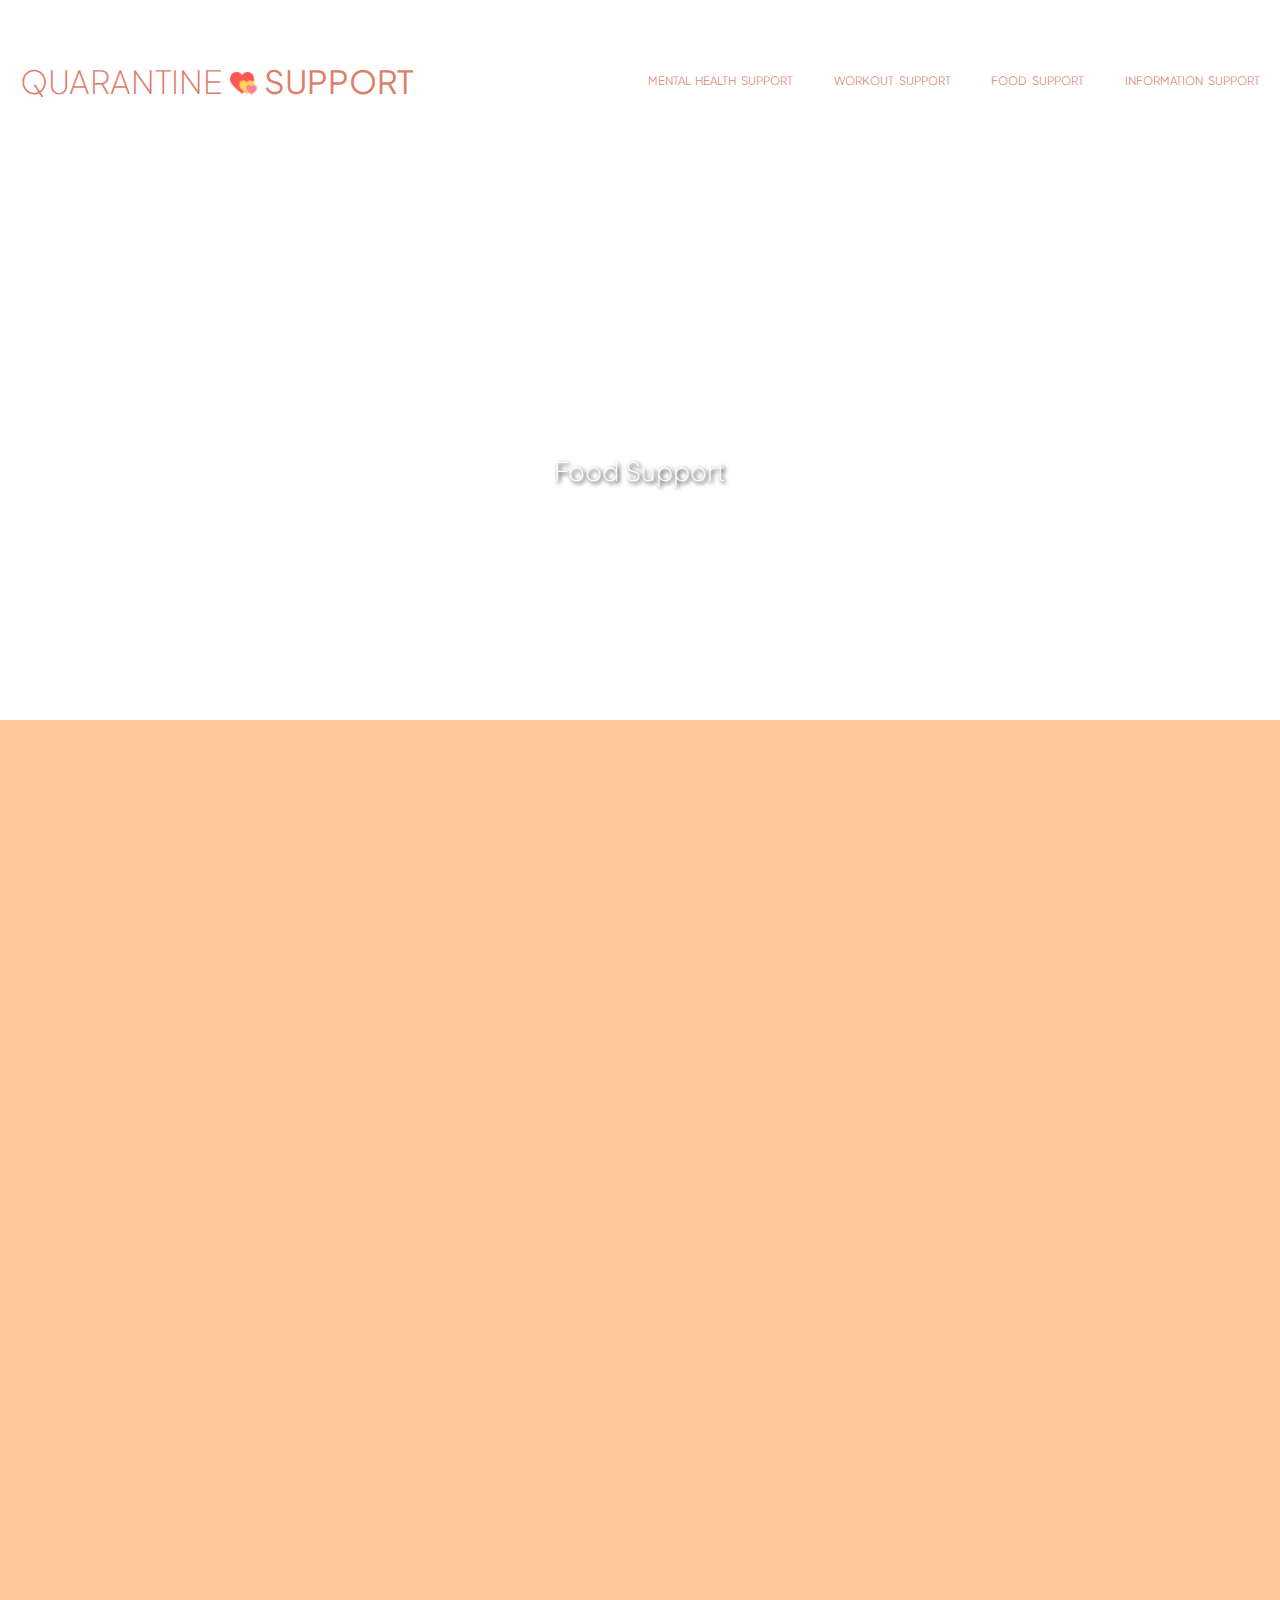
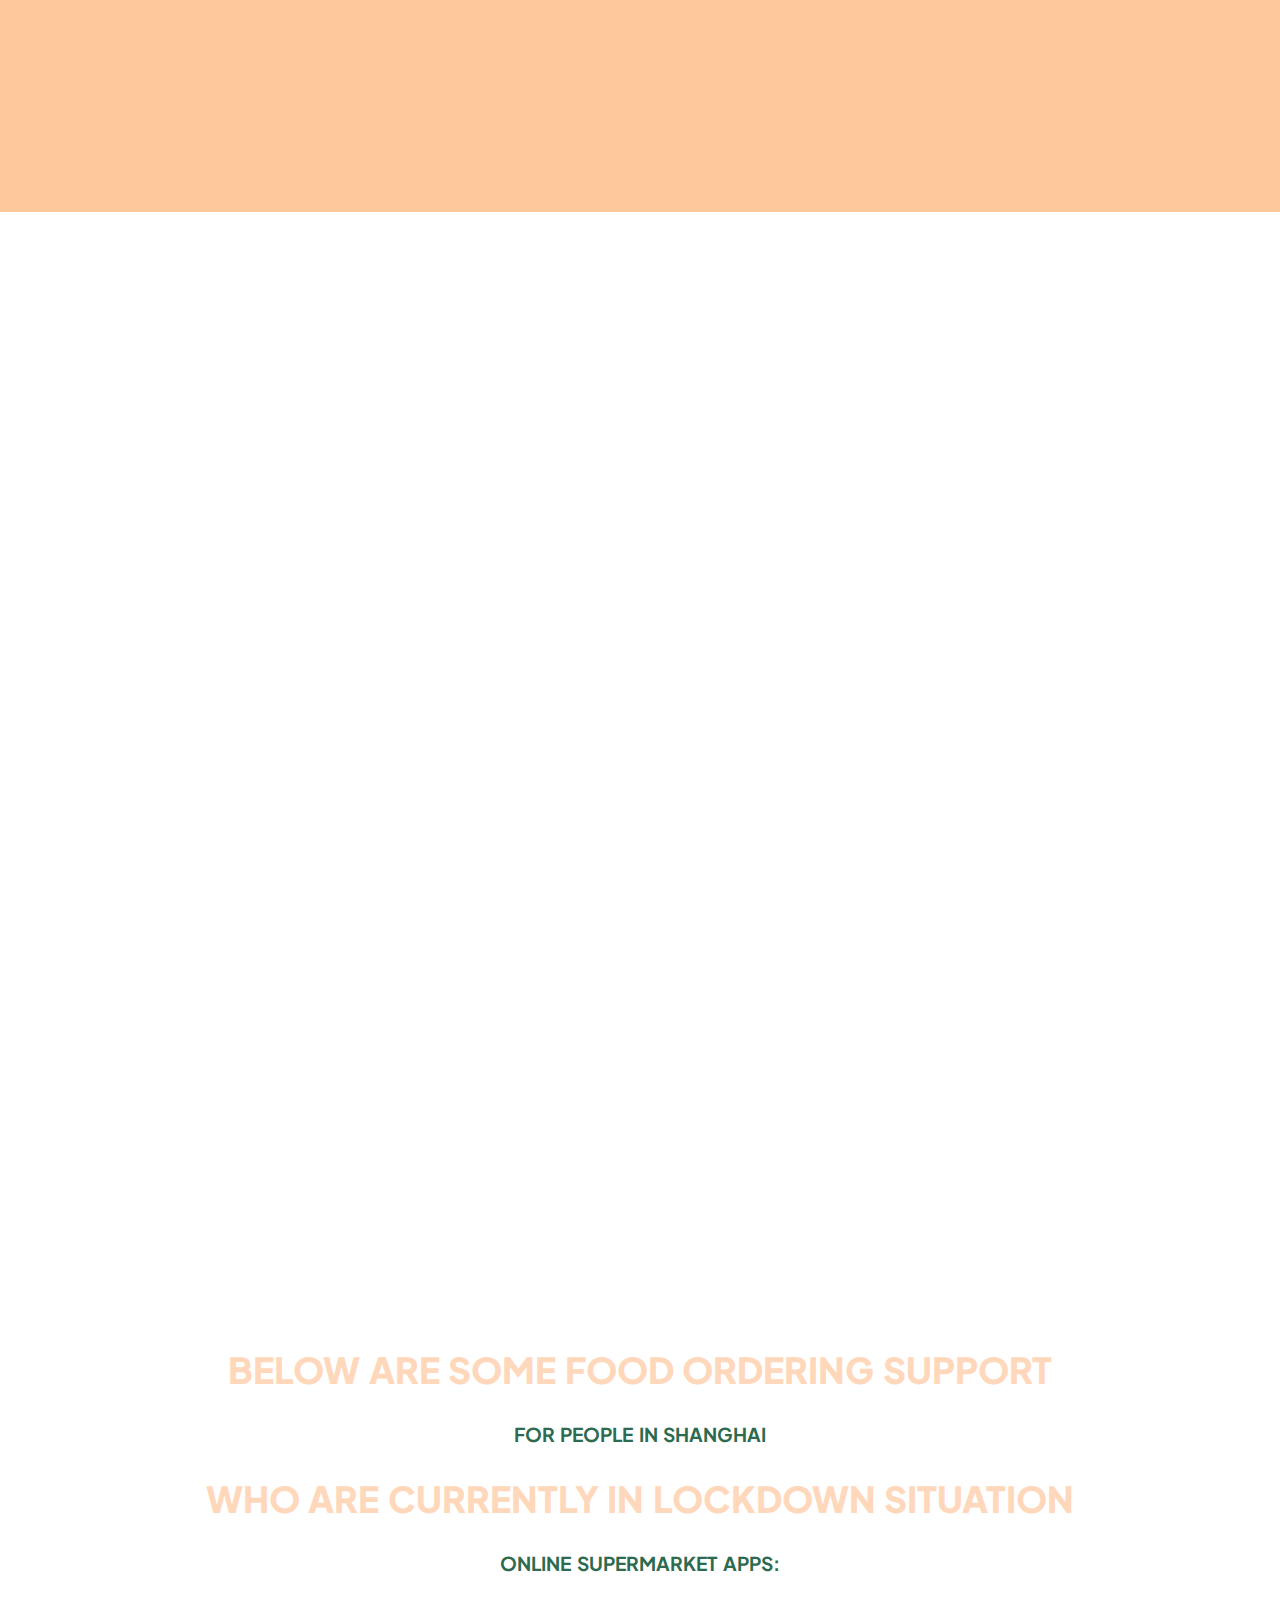
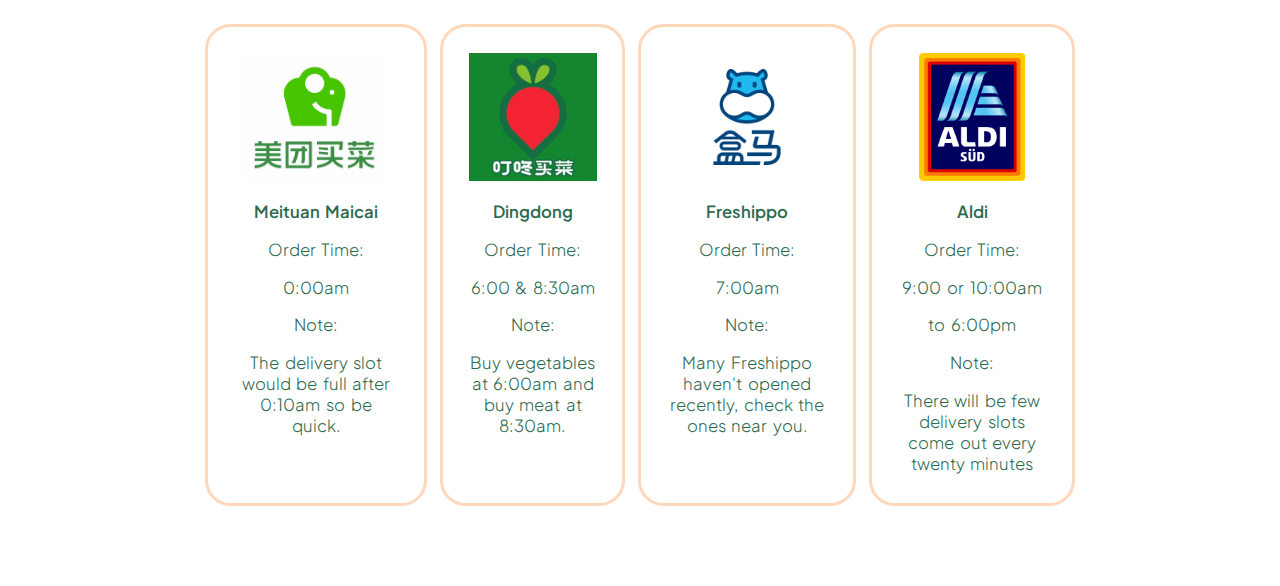
==== page3.html @ 4a0a47b1 "upload" ====
<!DOCTYPE html>
<html lang="en" dir="ltr">

  <head>
  <link rel="stylesheet" href="style.css">
  <link rel="stylesheet" href="style2.css">
  <link rel="stylesheet" href="https://unpkg.com/aos@next/dist/aos.css" />
  <meta charset="utf-8">
  <title></title>
  <link rel="preconnect" href="https://fonts.gstatic.com" crossorigin>
  <link href="https://fonts.googleapis.com/css2?family=Plus+Jakarta+Sans:wght@200;300;400;500;600;700;800&display=swap" rel="stylesheet">
  <link
    rel="stylesheet"
    href="https://cdn.jsdelivr.net/npm/@fancyapps/ui@4.0/dist/fancybox.css"
  />
  </head>

  <body>
  <div class="pic4">
  <div class="topnav">
  <a class ="active" href="index.html">
   <div class ="active1">QUARANTINE</div>
   <img class = "icon1" src="love (3).png" alt="">
   <div class ="active2">SUPPORT</div>
  </a>
  <div class="topnav-right">
  <a href="page1.html">MENTAL HEALTH SUPPORT</a>
  <a href="page2.html">WORKOUT SUPPORT</a>
  <a href="page3.html">FOOD SUPPORT</a>
  <a href="page4.html">INFORMATION SUPPORT</a>
  </div>
  </div>
  <h1 class="h12">Food Support</h1>
  </div>

  <div class="part3">
  <br>
  <br>
  <br>
  <br>
  <br>
  <div class ="text6" data-aos="fade-right">"Food become not as aproachable as usuall during the quarantine time."</div>
  <br>
  <div class ="text6" data-aos="fade-right">"Due to the food shortage, we also have limited choices while cooking."</div>
  <br>
  <div class ="text" data-aos="fade-right">"The below video will show you how to combine different kinds of vegetables and make a delicious meal."</div>
  <br>
  <br>
  <br>
  <div data-aos="fade-right"><style>.embed-container { position: relative; padding-bottom: 56.25%; height: 0; overflow: hidden; max-width: 100%; border-radius: 2vw;} .embed-container iframe, .embed-container object, .embed-container embed { position: absolute; top: 0; left: 0; width: 100%; height: 100%; }</style><div class='embed-container'><iframe src='https://www.youtube.com/embed/RQlp-p_Qcsw' frameborder='0' allowfullscreen></iframe></div>
  <br>
  <br>
  <div class ="text" data-aos="fade-right">"You could definitely change the ingredients to things you have and make your own version of this dish."</div>
  <br>
  <br>
  <br>
  <br>
  </div>
  </div>

  <div class="part11">
  <br>
  <br>
  <br>
  <br>
  <br>
  <div class ="text7" data-aos="zoom-in" data-aos-duration="1000">"Here are also some more online recipes resources for you to read, watch, and learn!"</div>
  <br>
  <br>
  <div class ="containerbox2" data-aos="flip-left" data-aos-duration="2000">
  <div class ="webs2">
  <p> Websites: </p>
  <a href="https://tasty.co/">Tasty</a>
  <br>
  <br>
  <a href="https://www.yummly.com/">Yummly</a>
  <br>
  <br>
  <a href="https://www.epicurious.com/">Epicurious</a>
  <br>
  <br>
  <a href="https://www.allrecipes.com/">All Recipes</a>
  <br>
  <br>
  <a href="https://spoonacular.com/">Spoonacular</a>
  <br>
  <br>
  <a href="https://www.foodnetwork.com/">The Food Network</a>
  <br>
  </div>
  <div class ="webs2">
  <p> Apps: </p>
  <a href="https://www.sidechef.com/our-app/">SideChef</a>
  <br>
  <br>
  <a href="https://apps.apple.com/us/app/cookpad-find-share-recipes/id585332633">Cookpad</a>
  <br>
  <br>
  <a href="https://www.bigoven.com/our-apps">BigOven</a>
  <br>
  <br>
  <a href="https://www.bbcgoodfood.com/get-bbc-good-food-app">BBC Good Food</a>
  <br>
  <br>
  <a href="https://www.allrecipes.com/longform/allrecipes-dinner-spinner/">Allrecipes Dinner Spinner</a>
  <br>
  <br>
  <a href="https://www.mealime.com/">Mealime Meal Plans & Recipes</a>
  <br>
  </div>
  <br>
  <br>
  <br>
  <br>
  </div>
  </div>

  <div class="part12">
  <h2 class="title3">BELOW ARE SOME FOOD ORDERING SUPPORT</h2>
  <h2 class="title2">FOR PEOPLE IN SHANGHAI</h2>
  <h2 class="title3">WHO ARE CURRENTLY IN LOCKDOWN SITUATION </h2>
  <h2 class="title2">ONLINE SUPERMARKET APPS:</h2>
  <br>
    <div class ="text12">
    <div class="inside">
    <a href="https://maicai.meituan.com/">
    <img class ="logos" src="meituan.png" alt="meituan"></a>
    <p class="bold">Meituan Maicai</p>
    <p>Order Time:<p>
    <p>0:00am </p>
    <p>Note:</p>
    <p>The delivery slot would be full after 0:10am so be quick.</p>
    </div>
    <div class="inside">
    <a href="https://apps.apple.com/cn/app/%E5%8F%AE%E5%92%9A%E4%B9%B0%E8%8F%9C-%E6%9C%80%E5%BF%AB29%E5%88%86%E9%92%9F-%E6%8A%A2%E9%B2%9C%E5%88%B0%E5%AE%B6/id768082524">
    <img class ="logos" src="dingdong.png" alt="meituan"></a>
    <p class="bold">Dingdong</p>
    <p>Order Time:<p>
    <p>6:00 & 8:30am</p>
    <p>Note:</p>
    <p>Buy vegetables at 6:00am and buy meat at 8:30am.</p>
    </div>
    <div class="inside">
    <a href="https://www.freshhema.com/">
    <img class ="logos" src="hema.png" alt="meituan"></a>
    <p class="bold">Freshippo</p>
    <p>Order Time:<p>
    <p>7:00am</p>
    <p>Note:</p>
    <p>Many Freshippo haven't opened recently, check the ones near you.</p>
    </div>
    <div class="inside">
    <a href="https://www.aldi.cn/">
    <img class ="logos" src="aldi.png" alt="meituan"></a>
    <p class="bold">Aldi</p>
    <p>Order Time:<p>
    <p>9:00 or 10:00am</p>
    <p>to 6:00pm</p>
    <p>Note:</p>
    <p>There will be few delivery slots come out every twenty minutes</p>
   </div>
    </div>
    <br>
    <br>
  </div>





  <script src="https://cdn.jsdelivr.net/npm/@fancyapps/ui@4.0/dist/fancybox.umd.js"></script>
  <script  src="script.js"></script>
  <script  src="script3.js"></script>
<script src="https://unpkg.com/aos@next/dist/aos.js"></script>
<script>
  AOS.init();
</script>
---- style.css ----
*{
  box-sizing: border box;
  font-family: 'Plus Jakarta Sans', sans-serif;
  word-spacing:0.2vw;
}

html {
  scroll-behavior: smooth;
}

body {
  margin: 0;
  padding: 0;
}

.topnav {
  overflow: hidden;
  background-color: rgba(255, 255, 255, 0.8);
  width: 100vw;
  height: 12vh;
  padding-top: 3vh;
  padding-bottom: 1vh;
}

.topnav a {
  display: flex;
  float: left;
  color: #DD7E6B;
  font-weight: 300;
  text-align: center;
  line-height: 8vh;
  padding: 2vh 1.6vw;
  text-decoration: none;
  font-size: 0.9vw;
}

.topnav a:hover {
  color: #FEC89A;
}

.topnav a.active {
  color: #DD7E6B;
}

.topnav a.active:hover {
  color: #E8A598;
}

.icon1{
  height: 3.5vh;
  padding-top: 2.5vh;
}

.active1 {
  display: flex;
  font-family: 'Plus Jakarta Sans', sans-serif;
  font-size: 2.5vw;
  font-weight: 200;
  padding-right: 0.5vh;
  margin-right: 0;
}

.active2 {
  display: flex;
  font-family: 'Plus Jakarta Sans', sans-serif;
  font-size: 2.5vw;
  font-weight: 400;
  padding-left: 0.5vh;
  margin-left: 0;
}

.topnav-right {
  display: flex;
  float: right;
  font-size: 1.1vw;
}

.pic1{
  display: flex;
  flex-direction: column;
  background-image: url(img2.jpeg);
  height: 100vh;
  background-attachment: fixed;
  background-position: center;
  background-repeat: no-repeat;
  background-size: cover;
}

.pic2{
  display: flex;
  flex-direction: column;
  background-image: url(mental6.jpg);
  height: 80vh;
  background-attachment: fixed;
  background-position: center;
  background-repeat: no-repeat;
  background-size: cover;
}

.part1{
  margin:0;
  padding:2vw;
  font-style: 1.5vw;
  font-weight: 300;
  background-color: #FEC89A;
  text-align: center;
}

.abc{
  font-style: 1.5vw;
  margin: 0;
  padding: 0;
}

h2{
  font-size: 1.5vw;
  color: #86301E;
}

.efg{
  font-style: 1.5vw;
  background-color: white;
  border-radius: 5vw;
  border-width: 0.5vw;
  border-color: #DD7E6B;
  margin: 0 0.3vw;
  padding:0.3vw 0.8vw;
}

.countdown{
  margin: 1vw;
  font-size: 3.5vw;
  font-weight: 700;
  color:#DD7E6B;
}

.part2{
  margin:0;
  padding:2vw;
  font-style: 1.5vw;
  font-weight: 300;
  background-color: white;
  text-align: center;
}

.part3{
  margin:0;
  padding:0vw 14vw;
  font-style: 1.5vw;
  font-weight: 300;
  background-color: #FEC89A;
  text-align: center;
}


#myInput{
  color: rosybrown;
  background-color: white;
  border-color: pink;
  border-radius: 0.5vw;
}

#challenge{
  font-size: 1.5vw;
  color: #86301E;
}

#executeButton{
  font-style: 1.5vw;
  background-color: white;
  border-radius: 5vw;
  border-width: 0.5vw;
  border-color: #DD7E6B;
  margin-top: 1vw;
  padding:0.5vw 1vw;
}

#outputText {
  border-radius: 4vw;
  border-width: 0.5vw;
  border-color: transparent;
  border-style: solid;
  background-color: transparent;
  padding: 2vmin;
  margin: -13.5vw 17vw;
}

h1{
  line-height: 0.5vw;
  text-align: center;
  padding-top: 24vw;
  color: #FFE5D9;
  font-size: 2vw;
  text-shadow: 2px 2px 4px #000000;
  font-weight: 200;
}

.text{
  font-size: 1.3vw;
  color: #86301E;
  background-color: white;
  border-radius: 5vw;
  border-width: 0.5vw;
  border-color: #DD7E6B;
  margin-top: 1vw;
  padding:1vw 1vw;
}

.text0{
  font-size: 1.3vw;
  color: #86301E;
  background-color: white;
  border-radius: 5vw;
  border-width: 0.5vw;
  border-color: #DD7E6B;
  width: 17vw;
  margin-top: 1vw;
  padding:1vw 1vw;
}

.text1{
  font-size: 1.3vw;
  color: #86301E;
  background-color: white;
  border-radius: 5vw;
  border-width: 0.5vw;
  border-color: #DD7E6B;
  width: 33vw;
  margin-top: 1vw;
  padding:1vw 1vw;
}

.part4{
  margin:0;
  padding:2vw;
  font-style: 1.5vw;
  font-weight: 300;
  background-color: white;
  text-align: center;
}

.videos{
  display: flex;
  justify-content: center;
  gap:1vw;
}

.v{
  position: relative; padding-bottom: 10%; height: 0; overflow: hidden; max-width: 60%; border-radius: 1vw;
}

.smalltitle{
  padding: 5vh;
  text-align: left;
  width: 4vw;
  color: #2D6A4F;
}

.title2{
  font-size: 1.5vw;
  color: #2D6A4F;
}

.part5{
  margin:0;
  padding:0vw 14vw;
  font-style: 1.5vw;
  font-weight: 300;
  background-image: url(daisy.jpg);
  height: 110vh;
  background-attachment: fixed;
  background-position: center;
  background-repeat: no-repeat;
  background-size: cover;
  text-align: center;
}

.text2{
  font-size: 1.3vw;
  color: #2D6A4F;
  background-color: rgb(255,255,255,0.9);
  border-radius: 5vw;
  border-width: 0.5vw;
  border-color: #DD7E6B;
  margin-top: 1vw;
  padding:1vw 1vw;
  box-shadow: 0 4px 8px 0 rgba(0, 0, 0, 0.2), 0 6px 20px 0 rgba(0, 0, 0, 0.19);
}

.containerbox{
  display: flex;
  justify-content: center;
  gap: 3vw;
}

.webs{
 display:flex;
 flex-direction: column;
 background-color: rgb(255,255,255,0.9);
 border-radius: 2vw;
 width: 50%;
 padding: 3vw 0vw;
 box-shadow: 0 4px 8px 0 rgba(0, 0, 0, 0.2), 0 6px 20px 0 rgba(0, 0, 0, 0.19);
}

.webs a {
  color: #2D6A4F;
  font-weight: 300;
  text-align: center;
  padding: 1vh 1.6vw;
  text-decoration: none;
  font-size: 1.3vw;
  transition-duration: 1s;
  transition-timing-function: ease-in-out;
}

.webs a:hover {
  color: #2D6A4F;
  background-color: #E6EDE9;
  border-width: 0.5vw;
  border-color: #DD7E6B;
  font-size: 1.5vw;
  font-weight: 500;
  padding:1vw 1vw;
}

.webs p {
  color: #2D6A4F;
  font-weight: 500;
  text-align: center;
  margin-top: -0.5vw;
  margin-bottom: 4vh;
  padding: 1vh 1.6vw;
  text-decoration: none;
  font-size: 1.5vw;
}

.part6{
  margin:0;
  padding:2vw;
  font-style: 1.5vw;
  font-weight: 300;
  background-color: #FFD7BA;
  text-align: center;
}

.pic3{
  display: flex;
  flex-direction: column;
  background-image: url(workout.jpg);
  height: 80vh;
  background-attachment: fixed;
  background-position: center;
  background-repeat: no-repeat;
  background-size: cover;
}

.text3{
  font-size: 1.3vw;
  color: #86301E;
  background-color: white;
  border-radius: 5vw;
  border-width: 0.5vw;
  border-color: #DD7E6B;
  width: 25vw;
  margin-top: 1vw;
  padding:1vw 1vw;
}

.text4{
  font-size: 1.3vw;
  color: #86301E;
  background-color: white;
  border-radius: 5vw;
  border-width: 0.5vw;
  border-color: #DD7E6B;
  width: 37vw;
  margin-top: 1vw;
  padding:1vw 1vw;
}

.part7{
  margin:0;
  padding:0vw 14vw;
  font-style: 1.5vw;
  font-weight: 300;
  background-color: #FFD7BA;
  text-align: center;
}

.music{
  padding:0vw 14vw;
  display: flex;
  justify-content: center;
  gap:1vw;
  flex-wrap: wrap;
}

.part8{
  margin:0;
  padding:2vw;
  font-style: 1.5vw;
  font-weight: 300;
  background-color: white;
  text-align: center;
}

.part9{
  margin:0;
  padding:2vw;
  font-style: 1.5vw;
  font-weight: 300;
  background-color: #FEC5BB;
  text-align: center;
}

.thumbs{
  height: 26.7vw;
  border-radius: 1vw;
  box-shadow: 0 4px 8px 0 rgba(0, 0, 0, 0.2), 0 6px 20px 0 rgba(0, 0, 0, 0.19);
}

a[data-fancybox] img {
  cursor: zoom-in;
}

.text5{
  font-size: 1.3vw;
  font-weight: 600;
  color: white;
  background-color: #FEC5BB;
  border-radius: 5vw;
  border-width: 0.5vw;
  border-color: #DD7E6B;
  margin: 1vw 14vw 1vw 14vw;
  padding:1vw 1vw;
  box-shadow: 0 2px 4px 0 rgba(0, 0, 0, 0.15), 0 3px 10px 0 rgba(0, 0, 0, 0.15);
}

#timer{
	font-size: 100px;
	font-weight:900;
  color: #DD7E6B
}

#control{
 display: flex;
 gap: 1.5vw;
 justify-content: center;
}

#control>#startbtn{
  font-style: 1.5vw;
  background-color: white;
  border-radius: 5vw;
  border-width: 0.4vw;
  border-color: #86E1A4;
  margin-top: -0.3vw;
  padding:0.5vw 1vw;
}
#control>#pausebtn{
  font-style: 1.5vw;
  background-color: white;
  border-radius: 5vw;
  border-width: 0.4vw;
  border-color: #9ACFFE;
  margin-top: -0.3vw;
  padding:0.5vw 1vw;
}
#control>#resumebtn{
  font-style: 1.5vw;
  background-color: white;
  border-radius: 5vw;
  border-width: 0.4vw;
  border-color: #FD9A43;
  margin-top: -0.3vw;
  padding:0.5vw 1vw;
}
#control>#resetbtn{
  font-style: 1.5vw;
  background-color: white;
  border-radius: 5vw;
  border-width: 0.4vw;
  border-color: #DD7E6B;
  margin-top: -0.3vw;
  padding:0.5vw 1vw;
}

.pic4{
  display: flex;
  flex-direction: column;
  background-image: url(food4.jpg);
  height: 80vh;
  background-attachment: fixed;
  background-position: center;
  background-repeat: no-repeat;
  background-size: cover;
}

.h12{
  line-height: 0.5vw;
  text-align: center;
  padding-top: 24vw;
  color: white;
  font-size: 2vw;
  text-shadow: 2px 2px 4px #000000;
  font-weight: 200;
}

.text6{
  font-size: 1.3vw;
  color: #86301E;
  background-color: white;
  border-radius: 5vw;
  border-width: 0.5vw;
  border-color: #DD7E6B;
  width: 48vw;
  margin-top: 1vw;
  padding:1vw 1vw;
}

.part11{
  margin:0;
  padding-right:11vw;
  padding-left:14vw;
  font-style: 1.5vw;
  font-weight: 300;
  background-image: url(food.jpg);
  height: 120vh;
  background-attachment: fixed;
  background-position: center;
  background-repeat: no-repeat;
  background-size: cover;
  text-align: center;
}

.webs2{
 display:flex;
 flex-direction: column;
 background-color: rgb(255,255,255,0.9);
 border-radius: 2vw;
 width: 50%;
 padding: 3vw 0vw;

 box-shadow: 0 4px 8px 0 rgba(0, 0, 0, 0.2), 0 6px 20px 0 rgba(0, 0, 0, 0.19);
}

.webs2 a {
  color: #2D6A4F;
  font-weight: 300;
  text-align: center;
  padding: 0.5vw 1.6vw;
  text-decoration: none;
  font-size: 1.3vw;
  transition-duration: 1s;
  transition-timing-function: ease-in-out;
}

.webs2 a:hover {
  color: #2D6A4F;
  background-color: #E6EDE9;
  border-width: 0.5vw;
  border-color: #DD7E6B;
  font-size: 1.5vw;
  font-weight: 500;
  padding:1vw 1vw;
}

.webs2 p {
  color: #2D6A4F;
  font-weight: 500;
  text-align: center;
  margin-top: -0.5vw;
  margin-bottom: 2vw;
  padding: 0.5vw 1.6vw;
  text-decoration: none;
  font-size: 1.5vw;
}

.containerbox2{
  display: flex;
  justify-content: space-around;
  gap:3vw;
}

.text7{
  font-size: 1.3vw;
  color: #2D6A4F;
  background-color: rgb(255,255,255,0.9);
  border-radius: 5vw;
  border-width: 0.5vw;
  border-color: #DD7E6B;
  width: 70vw;
  margin-top: 1vw;
  padding:1vw 1vw;
}

.part12{
  margin:0;
  padding:2vw;
  font-style: 1.5vw;
  font-weight: 300;
  background-color: white;
  text-align: center;
}

.part13{
  margin:0;
  padding:2vw;
  font-style: 1.5vw;
  font-weight: 300;
  background-color: #FFE5D9;
  text-align: right;
}

.title3{
  font-size: 2.8vw;
  font-weight: 900;
  color: #FFD7BA;
}

.text12{
  display: flex;
  justify-content: space-around;
  text-align: center;
  font-size: 1.3vw;
  color: #2D6A4F;
  background-color: white;
  margin-right: 13vw;
  margin-left: 13vw;
  padding:1vw 1vw;
  gap: 1vw;
}

.logos{
  transition: 1s;
  height: 10vw;
}

.inside{
  flex-wrap: wrap;
  border-radius: 2vw;
  border: solid;
  border-color: #FFD7BA;
  border-width: 0.3vw;
  padding:2vw 2vw 1vw 2vw;
}

.bold{
  font-weight: 600;
}

.inside img:hover {
 height: 11vw;
}

.pic5{
  display: flex;
  flex-direction: column;
  background-image: url(info.jpg);
  height: 80vh;
  background-attachment: fixed;
  background-position: center;
  background-repeat: no-repeat;
  background-size: cover;
}

.part13{
  margin:0;
  padding:0vw 14vw;
  font-style: 1.5vw;
  font-weight: 300;
  text-align: center;
  background-color: #FFE5D9
}

.text8{
  font-size: 1.3vw;
  color: #86301E;
  background-color: white;
  border-radius: 5vw;
  border-width: 0.5vw;
  border-color: #DD7E6B;
  width: 38vw;
  margin-top: 1vw;
  padding:1vw 1vw;
}

.text9{
  font-size: 1.3vw;
  color: #86301E;
  background-color: white;
  border-radius: 5vw;
  border-width: 0.5vw;
  border-color: #DD7E6B;
  width: 52vw;
  margin-top: 1vw;
  padding:1vw 1vw;
}

.text10{
  font-size: 1.3vw;
  color: #86301E;
  background-color: white;
  border-radius: 5vw;
  border-width: 0.5vw;
  border-color: #DD7E6B;
  width: 58vw;
  margin-top: 1vw;
  padding:1vw 1vw;
}

.text11{
  font-size: 1.3vw;
  color: #86301E;
  background-color: white;
  border-radius: 5vw;
  border-width: 0.5vw;
  border-color: #DD7E6B;
  width: 62vw;
  margin-top: 1vw;
  padding:1vw 1vw;
}

.onehour{
  font-style: 1.5vw;
  background-color: white;
  border-radius: 5vw;
  border-width: 0.5vw;
  border-color: #DD7E6B;
  margin-top: 1vw;
  padding:0.5vw 1vw;
}

#demo{
  margin: 1vw;
  font-size: 3.5vw;
  font-weight: 700;
  color:#DD7E6B;
}

.part14{
  margin:0;
  padding:0vw 14vw;
  font-style: 1.5vw;
  font-weight: 300;
  background-image: url(authority.jpg);
  height: 75vh;
  background-attachment: fixed;
  background-position: center;
  background-repeat: no-repeat;
  background-size: cover;
  text-align: center;
}

.webs3{
 display:flex;
 flex-direction: column;
 background-color: rgb(255,255,255,0.9);
 border-radius: 2vw;
 width: 50%;
 padding: 3vw 0vw;
 box-shadow: 0 4px 8px 0 rgba(0, 0, 0, 0.2), 0 6px 20px 0 rgba(0, 0, 0, 0.19);
}

.webs3 a {
  color: #47473C;
  font-weight: 300;
  text-align: center;
  padding: 0.5vw 1.6vw;
  text-decoration: none;
  font-size: 1.3vw;
  transition-duration: 1s;
  transition-timing-function: ease-in-out;
}

.webs3 a:hover {
  color: #47473C;
  background-color: #E8E8E4;
  border-width: 0.5vw;
  border-color: #E8E8E4;
  font-size: 1.5vw;
  font-weight: 500;
  padding:1vw 1vw;
}

.webs3 p {
  color: #47473C;
  font-weight: 500;
  text-align: center;
  margin-top: -0.5vw;
  margin-bottom: 2vw;
  padding: 0.5vw 1.6vw;
  text-decoration: none;
  font-size: 1.5vw;
}

.text13{
  font-size: 1.3vw;
  color: #47473C;
  background-color: rgb(255,255,255,0.9);
  border-radius: 5vw;
  border-width: 0.5vw;
  border-color: #DD7E6B;
  width: 70vw;
  margin-top: 1vw;
  padding:1vw 0vw;
}

.part15{
  margin:0;
  padding:0vw 14vw;
  font-style: 1.5vw;
  font-weight: 300;
  text-align: center;
  background-color: #E8E8E4;
}

.text14{
  font-size: 1.3vw;
  color: #47473C;
  background-color: rgb(255,255,255,0.9);
  border-radius: 5vw;
  border-width: 0.5vw;
  border-color: #DD7E6B;
  width: 38vw;
  margin-top: 1vw;
  padding:1vw 1vw;
}

.text15{
  font-size: 1.3vw;
  color: #47473C;
  background-color: rgb(255,255,255,0.9);
  border-radius: 5vw;
  border-width: 0.5vw;
  border-color: #DD7E6B;
  width: 64vw;
  margin-top: 1vw;
  padding:1vw 1vw;
}

.text16{
  font-size: 1.3vw;
  color: #47473C;
  background-color: rgb(255,255,255,0.9);
  border-radius: 5vw;
  border-width: 0.5vw;
  border-color: #DD7E6B;
  width: 70vw;
  margin-top: 1vw;
  padding:1vw 1vw;
}
---- style2.css ----
.container {
	max-width: 640px;
	margin: 30px auto;
	background: transparent;
	border-radius: 8px;
	padding: 20px;
}

.comment {
	display: block;
	transition: all 1s;
}

.commentClicked {
  font-size: 3.5vw;
  font-weight: 700;
	margin-top: -3vw;
	margin-bottom: 5vw;
  color:#DD7E6B;
}

.container textarea {
	width: 43%;
	border: none;
	background: white;
	padding: 5px 10px;
	height: 50%;
	border-radius: 5px;
	transition: all 0.5s;
}

.form{
	text-align: right;
}

button.primaryContained {
	font-style: 1.5vw;
  background-color: white;
  border-radius: 5vw;
  border-width: 0.5vw;
  border-color: #DD7E6B;
  margin-top: 3vw;
	margin-right: 12vw;
  padding:0.5vw 1vw;
}
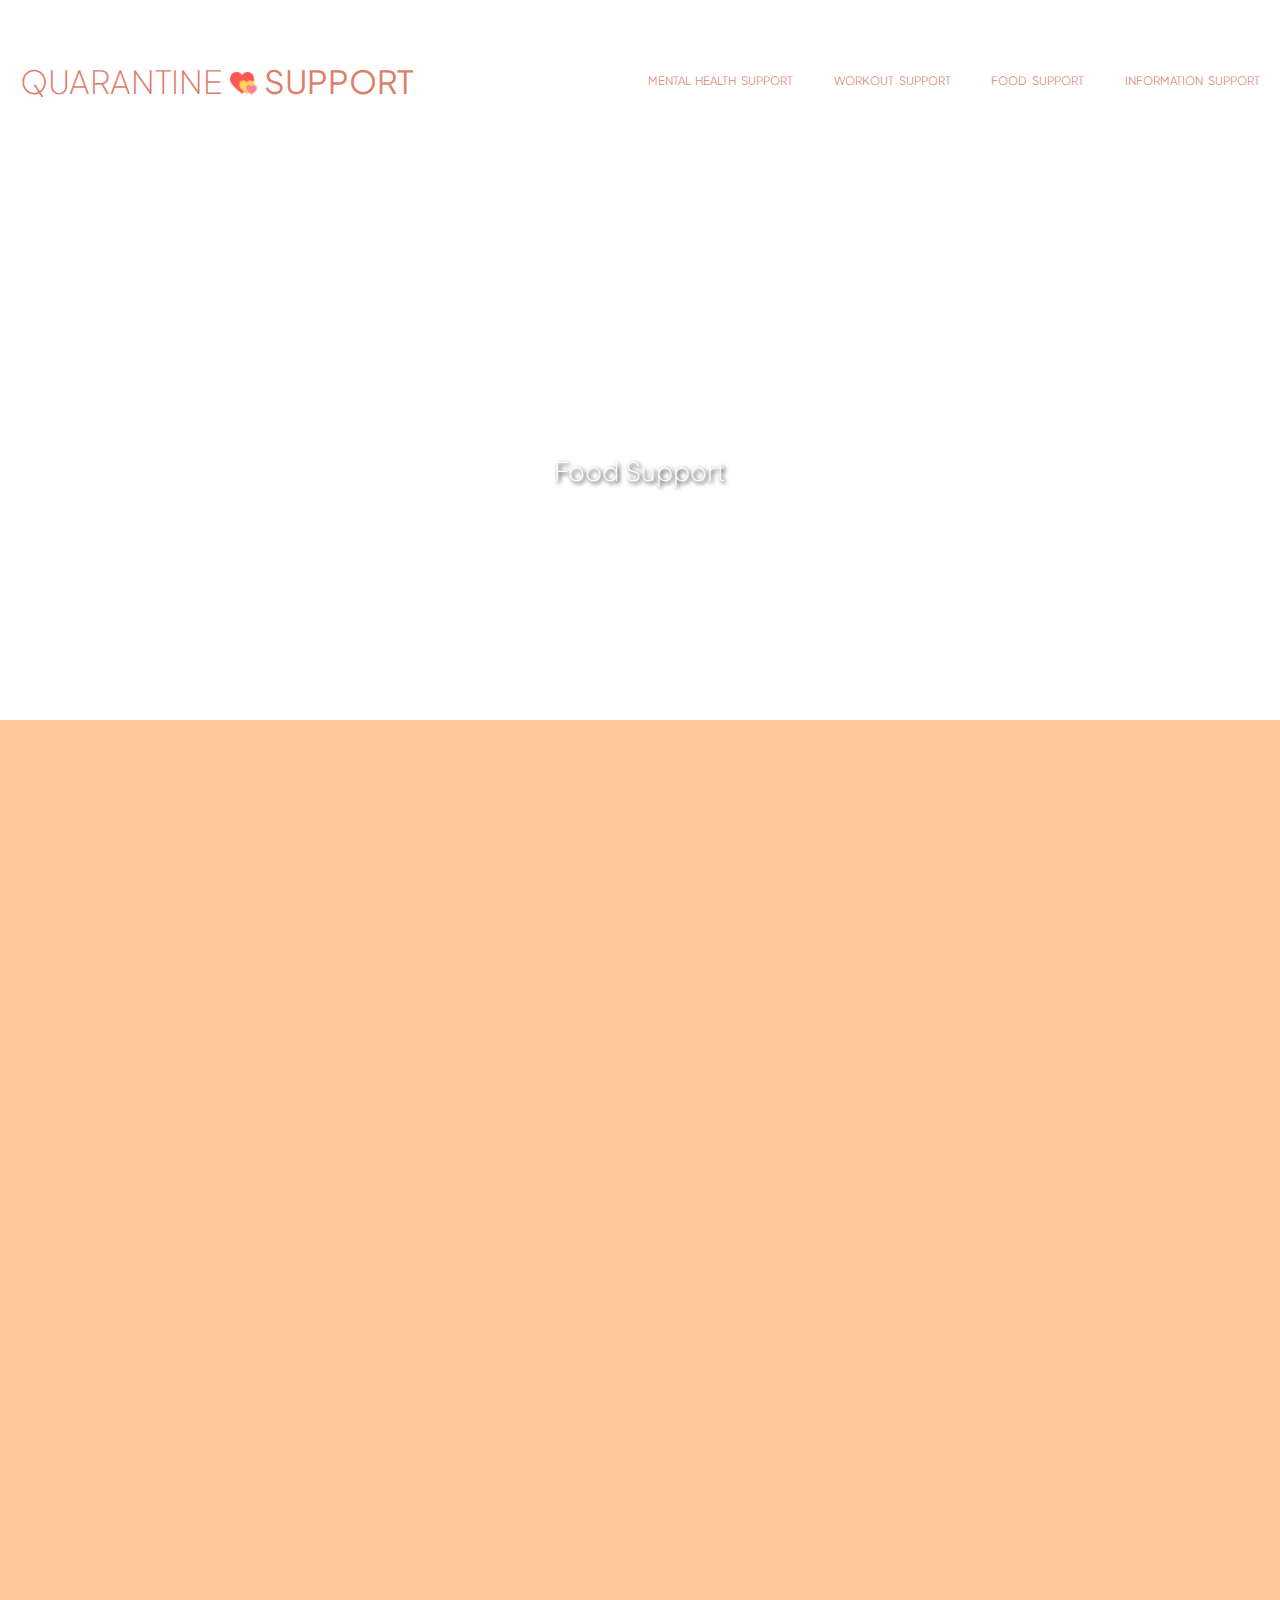
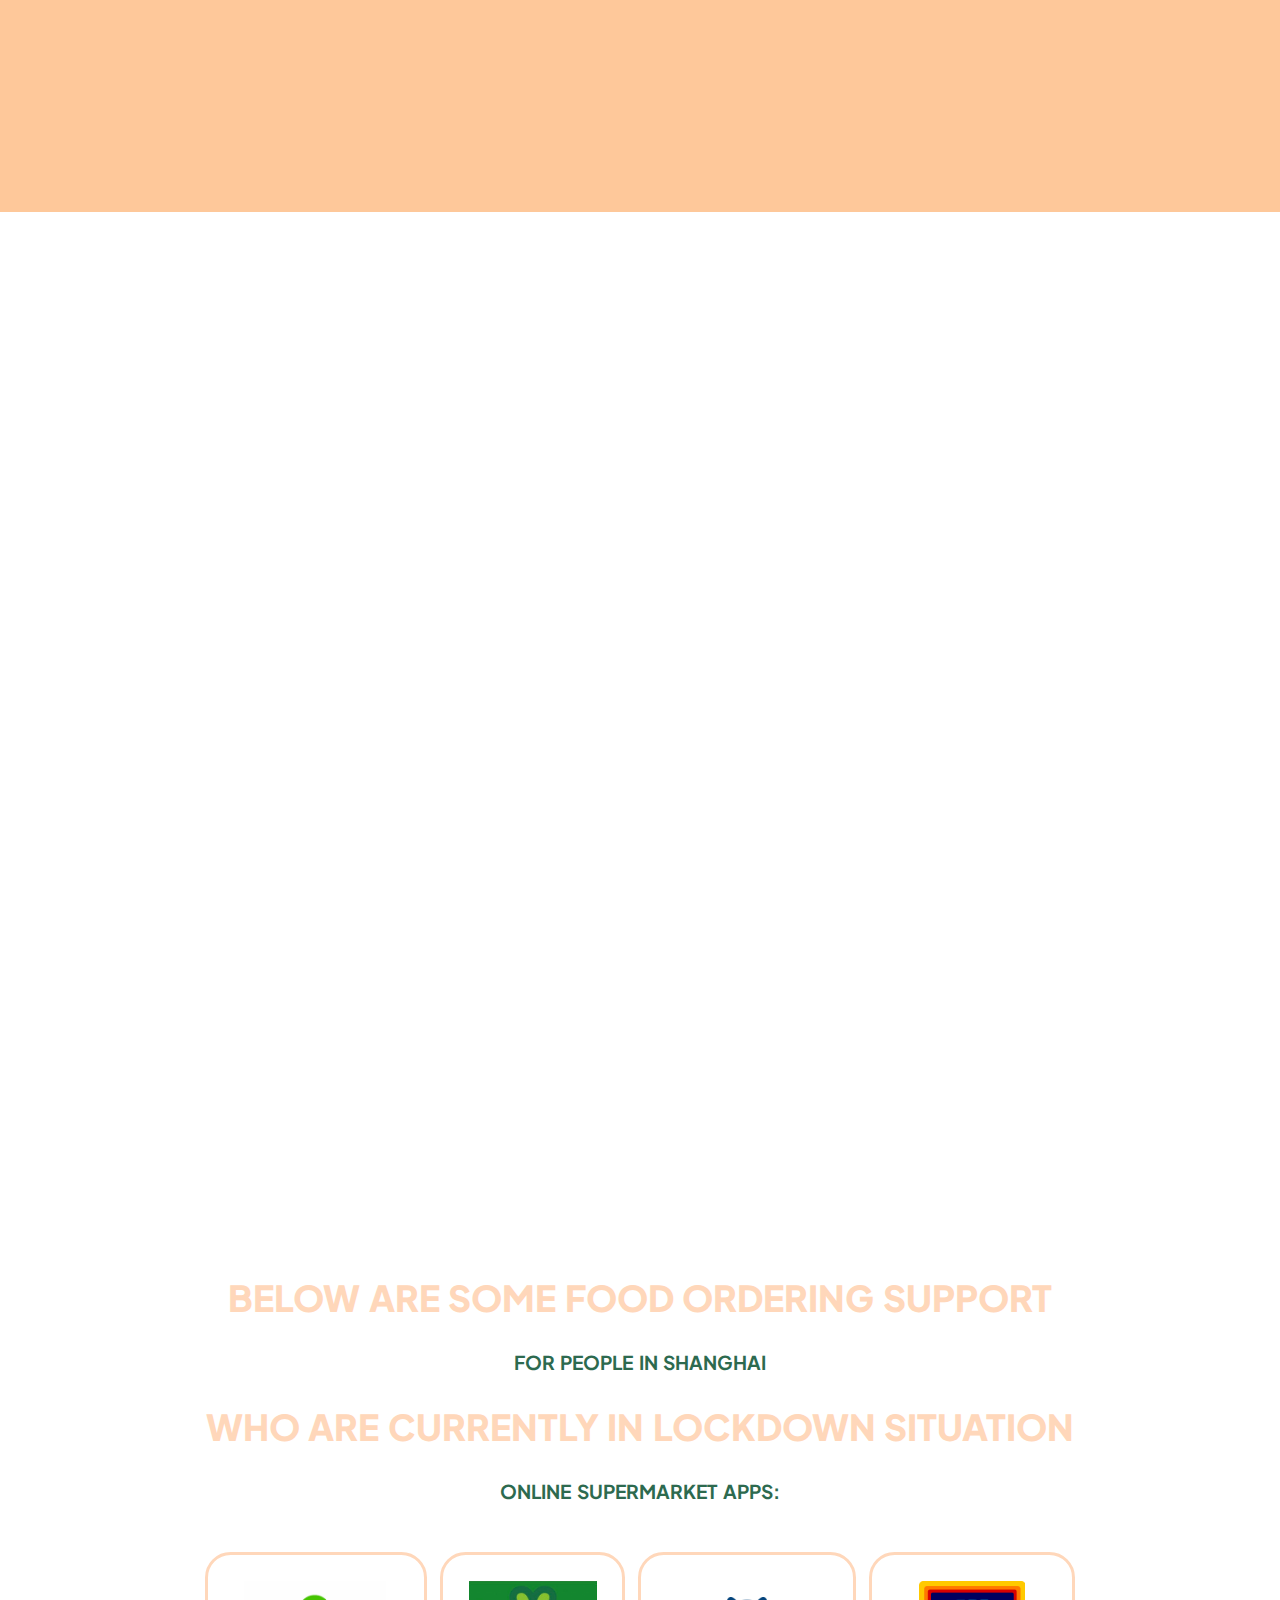
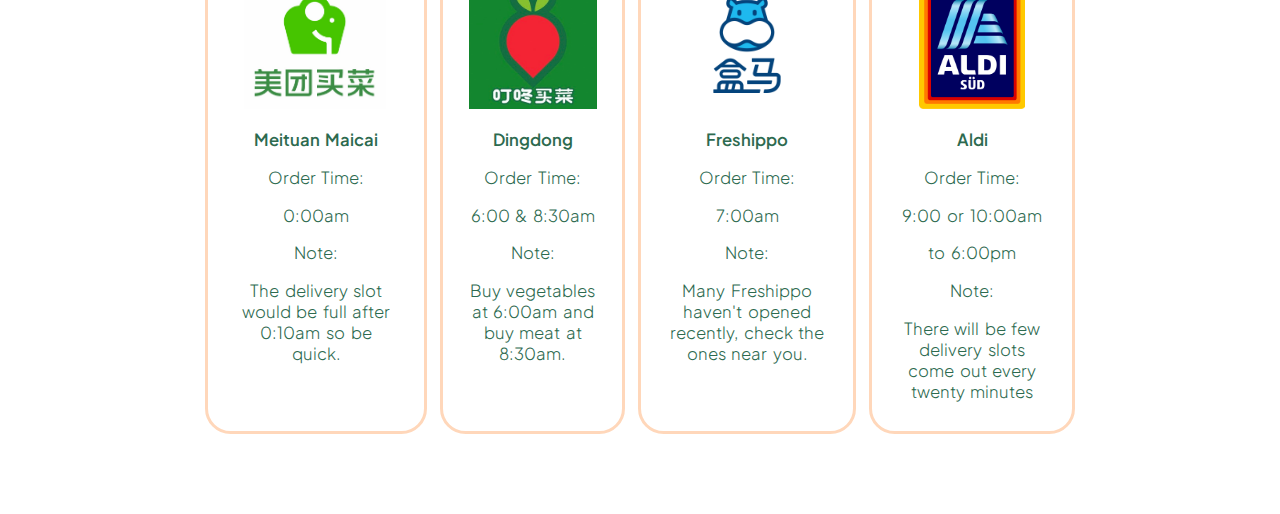
==== commit b8fb3c3e: "changed" ====
--- a/page3.html
+++ b/page3.html
@@ -71,42 +71,20 @@
   <div class ="webs2">
   <p> Websites: </p>
   <a href="https://tasty.co/">Tasty</a>
-  <br>
-  <br>
+  <a href="https://www.delish.com/">Delish</a>
   <a href="https://www.yummly.com/">Yummly</a>
-  <br>
-  <br>
   <a href="https://www.epicurious.com/">Epicurious</a>
-  <br>
-  <br>
-  <a href="https://www.allrecipes.com/">All Recipes</a>
-  <br>
-  <br>
   <a href="https://spoonacular.com/">Spoonacular</a>
-  <br>
-  <br>
   <a href="https://www.foodnetwork.com/">The Food Network</a>
-  <br>
   </div>
   <div class ="webs2">
   <p> Apps: </p>
   <a href="https://www.sidechef.com/our-app/">SideChef</a>
-  <br>
-  <br>
   <a href="https://apps.apple.com/us/app/cookpad-find-share-recipes/id585332633">Cookpad</a>
-  <br>
-  <br>
   <a href="https://www.bigoven.com/our-apps">BigOven</a>
-  <br>
-  <br>
   <a href="https://www.bbcgoodfood.com/get-bbc-good-food-app">BBC Good Food</a>
-  <br>
-  <br>
   <a href="https://www.allrecipes.com/longform/allrecipes-dinner-spinner/">Allrecipes Dinner Spinner</a>
-  <br>
-  <br>
   <a href="https://www.mealime.com/">Mealime Meal Plans & Recipes</a>
-  <br>
   </div>
   <br>
   <br>
--- a/style.css
+++ b/style.css
@@ -246,13 +246,19 @@
 }
 
 .v{
-  position: relative; padding-bottom: 10%; height: 0; overflow: hidden; max-width: 60%; border-radius: 1vw;
+  position: relative;
+  padding-bottom: 150px;
+  height: 0vw;
+  overflow: hidden;
+  max-width: 30vw;
+  border-radius: 1vw;
 }
 
 .smalltitle{
   padding: 5vh;
   text-align: left;
   width: 4vw;
+  font-size: 1.2vw;
   color: #2D6A4F;
 }
 
@@ -438,51 +444,52 @@
 }
 
 #timer{
-	font-size: 100px;
+	font-size: 6vw;
 	font-weight:900;
-  color: #DD7E6B
+  color: #DD7E6B;
+  margin-bottom: 2vw;
 }
 
 #control{
  display: flex;
- gap: 1.5vw;
+ gap: 1vw;
  justify-content: center;
 }
 
 #control>#startbtn{
+  font-size: 0.5vw;
   font-style: 1.5vw;
   background-color: white;
   border-radius: 5vw;
   border-width: 0.4vw;
   border-color: #86E1A4;
-  margin-top: -0.3vw;
   padding:0.5vw 1vw;
 }
 #control>#pausebtn{
+  font-size: 0.5vw;
   font-style: 1.5vw;
   background-color: white;
   border-radius: 5vw;
   border-width: 0.4vw;
   border-color: #9ACFFE;
-  margin-top: -0.3vw;
   padding:0.5vw 1vw;
 }
 #control>#resumebtn{
+  font-size: 0.5vw;
   font-style: 1.5vw;
   background-color: white;
   border-radius: 5vw;
   border-width: 0.4vw;
   border-color: #FD9A43;
-  margin-top: -0.3vw;
   padding:0.5vw 1vw;
 }
 #control>#resetbtn{
+  font-size: 0.5vw;
   font-style: 1.5vw;
   background-color: white;
   border-radius: 5vw;
   border-width: 0.4vw;
   border-color: #DD7E6B;
-  margin-top: -0.3vw;
   padding:0.5vw 1vw;
 }
 
@@ -526,7 +533,7 @@
   font-style: 1.5vw;
   font-weight: 300;
   background-image: url(food.jpg);
-  height: 120vh;
+  height: 112vh;
   background-attachment: fixed;
   background-position: center;
   background-repeat: no-repeat;
@@ -540,8 +547,8 @@
  background-color: rgb(255,255,255,0.9);
  border-radius: 2vw;
  width: 50%;
- padding: 3vw 0vw;
-
+ padding-top: 3vw;
+ padding-bottom: 2vw;
  box-shadow: 0 4px 8px 0 rgba(0, 0, 0, 0.2), 0 6px 20px 0 rgba(0, 0, 0, 0.19);
 }
 
@@ -550,11 +557,11 @@
   font-weight: 300;
   text-align: center;
   padding: 0.5vw 1.6vw;
+  margin-bottom: 2vw;
   text-decoration: none;
   font-size: 1.3vw;
   transition-duration: 1s;
-  transition-timing-function: ease-in-out;
-}
+  transition-timing-function: ease-in-out;}
 
 .webs2 a:hover {
   color: #2D6A4F;
@@ -723,6 +730,7 @@
 }
 
 .onehour{
+  font-size: 0.5vw;
   font-style: 1.5vw;
   background-color: white;
   border-radius: 5vw;
@@ -733,7 +741,7 @@
 }
 
 #demo{
-  margin: 1vw;
+  margin: 2vw;
   font-size: 3.5vw;
   font-weight: 700;
   color:#DD7E6B;
@@ -745,7 +753,7 @@
   font-style: 1.5vw;
   font-weight: 300;
   background-image: url(authority.jpg);
-  height: 75vh;
+  height: 70vh;
   background-attachment: fixed;
   background-position: center;
   background-repeat: no-repeat;
@@ -759,7 +767,8 @@
  background-color: rgb(255,255,255,0.9);
  border-radius: 2vw;
  width: 50%;
- padding: 3vw 0vw;
+ padding-top: 3vw;
+ padding-bottom: 2vw;
  box-shadow: 0 4px 8px 0 rgba(0, 0, 0, 0.2), 0 6px 20px 0 rgba(0, 0, 0, 0.19);
 }
 
@@ -768,6 +777,7 @@
   font-weight: 300;
   text-align: center;
   padding: 0.5vw 1.6vw;
+  margin-bottom: 1vw;
   text-decoration: none;
   font-size: 1.3vw;
   transition-duration: 1s;
@@ -789,7 +799,7 @@
   font-weight: 500;
   text-align: center;
   margin-top: -0.5vw;
-  margin-bottom: 2vw;
+  margin-bottom: 1vw;
   padding: 0.5vw 1.6vw;
   text-decoration: none;
   font-size: 1.5vw;
@@ -804,7 +814,7 @@
   border-color: #DD7E6B;
   width: 70vw;
   margin-top: 1vw;
-  padding:1vw 0vw;
+  padding:1vw 1vw;
 }
 
 .part15{
